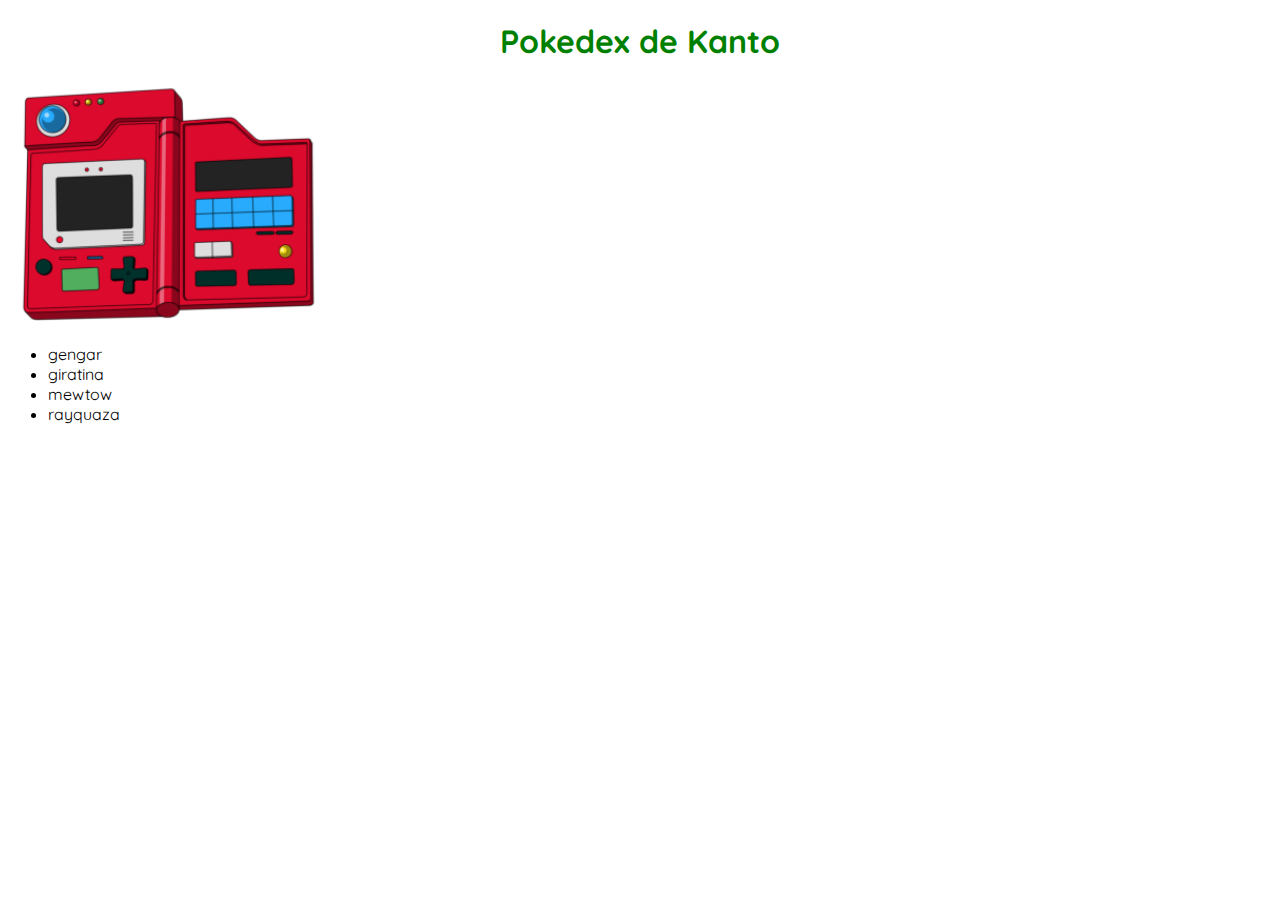
==== index.html @ 8734197a "changes" ====
<!DOCTYPE html>
<html lang="en">

<head>
    <meta charset="UTF-8">
    <meta http-equiv="X-UA-Compatible" content="IE=edge">
    <meta name="viewport" content="width=device-width, initial-scale=1.0">
    <title>Pokedex</title>
    <link rel="shortcut icon" href="img/pokeball.png" type="image/x-icon">
    <link rel="preconnect" href="https://fonts.googleapis.com">
    <link rel="preconnect" href="https://fonts.gstatic.com" crossorigin>
    <link href="https://fonts.googleapis.com/css2?family=Quicksand&display=swap" rel="stylesheet">
</head>

<body style="font-family: 'Quicksand', sans-serif;">
    <h1 style="color:green; text-align:center;">Pokedex de Kanto</h1>
    <img style="width: 25%;" src="img/pokedex.png" alt="pokedex">
    <ul>
        <li>gengar</li>
        <li>giratina</li>
        <li>mewtow</li>
        <li>rayquaza</li>
    </ul>
</body>

</html>
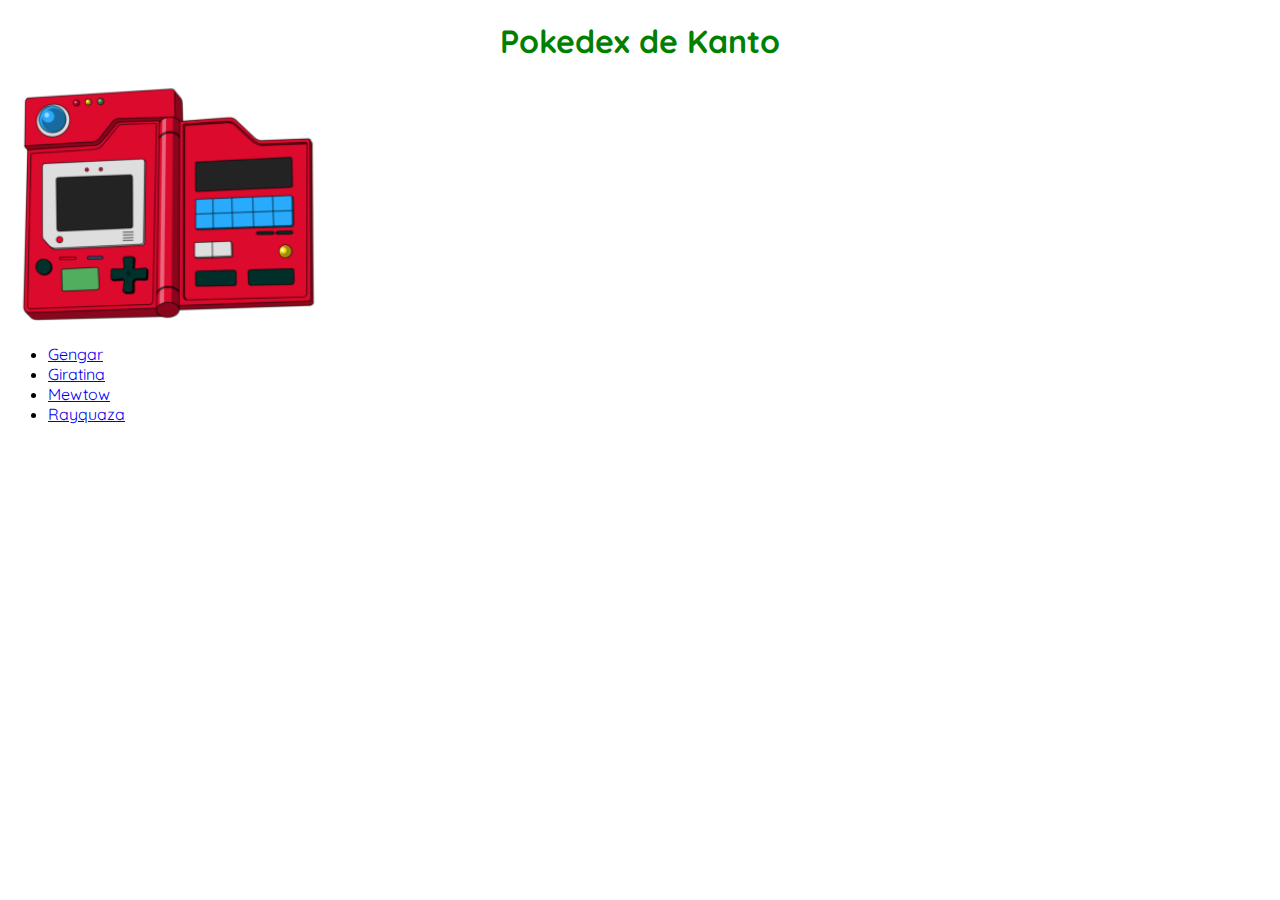
==== commit 5e1f1878: "changes2" ====
--- a/index.html
+++ b/index.html
@@ -16,10 +16,10 @@
     <h1 style="color:green; text-align:center;">Pokedex de Kanto</h1>
     <img style="width: 25%;" src="img/pokedex.png" alt="pokedex">
     <ul>
-        <li>gengar</li>
-        <li>giratina</li>
-        <li>mewtow</li>
-        <li>rayquaza</li>
+        <li><a href="view/gengar.html">Gengar</a></li>
+        <li><a href="view/giratina.html">Giratina</a></li>
+        <li><a href="view/mewtow.html">Mewtow</a></li>
+        <li><a href="view/rayquaza.html">Rayquaza</a></li>
     </ul>
 </body>
 
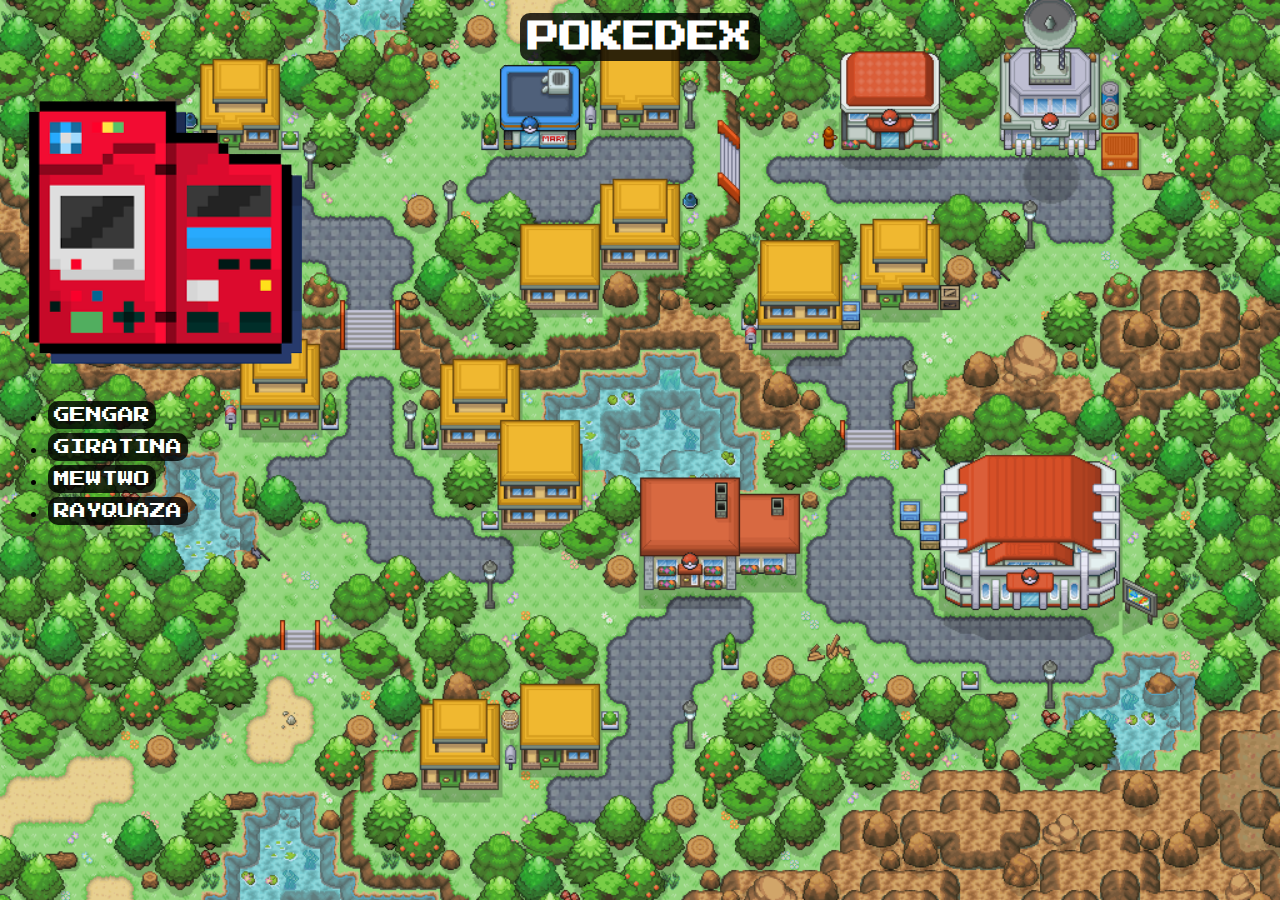
==== commit 6422625b: "changes3" ====
--- a/index.html
+++ b/index.html
@@ -9,17 +9,21 @@
     <link rel="shortcut icon" href="img/pokeball.png" type="image/x-icon">
     <link rel="preconnect" href="https://fonts.googleapis.com">
     <link rel="preconnect" href="https://fonts.gstatic.com" crossorigin>
-    <link href="https://fonts.googleapis.com/css2?family=Quicksand&display=swap" rel="stylesheet">
+    <link href="https://fonts.googleapis.com/css2?family=Press+Start+2P&display=swap" rel="stylesheet">
+    <link rel="stylesheet" href="css/styles.css">
 </head>
 
-<body style="font-family: 'Quicksand', sans-serif;">
-    <h1 style="color:green; text-align:center;">Pokedex de Kanto</h1>
-    <img style="width: 25%;" src="img/pokedex.png" alt="pokedex">
+<body class="index">
+    <h1><span>POKEDEX</span></h1>
+    <img src="img/pokedex.png" alt="pokedex">
     <ul>
-        <li><a href="view/gengar.html">Gengar</a></li>
-        <li><a href="view/giratina.html">Giratina</a></li>
-        <li><a href="view/mewtow.html">Mewtow</a></li>
-        <li><a href="view/rayquaza.html">Rayquaza</a></li>
+        <li><a href="view/gengar.html">GENGAR</a></li>
+        <br>
+        <li><a href="view/giratina.html">GIRATINA</a></li>
+        <br>
+        <li><a href="view/mewtow.html">MEWTWO</a></li>
+        <br>
+        <li><a href="view/rayquaza.html">RAYQUAZA</a></li>
     </ul>
 </body>
 
--- a/css/styles.css
+++ b/css/styles.css
@@ -0,0 +1,36 @@
+.index {
+    background-image: url("../img/kanto.png");
+    background-position: center;
+    background-size: cover;
+    background-attachment: fixed;
+    font-family: 'Press Start 2P', cursive;
+}
+
+.index h1 {
+    text-align: center
+}
+
+.index a {
+    text-decoration: none;
+    color: rgb(255, 255, 255);
+    background-color: rgba(0, 0, 0, 0.8);
+    padding: 6px;
+    border-radius: 10px;
+}
+
+
+/*los elementos a que estan dentro de un elemento con clase index*/
+
+.index span {
+    color: rgb(255, 255, 255);
+    background-color: rgba(0, 0, 0, 0.8);
+    padding: 8px;
+    border-radius: 10px;
+}
+
+.index img {
+    width: 25%;
+}
+
+
+/*gengar.html*/